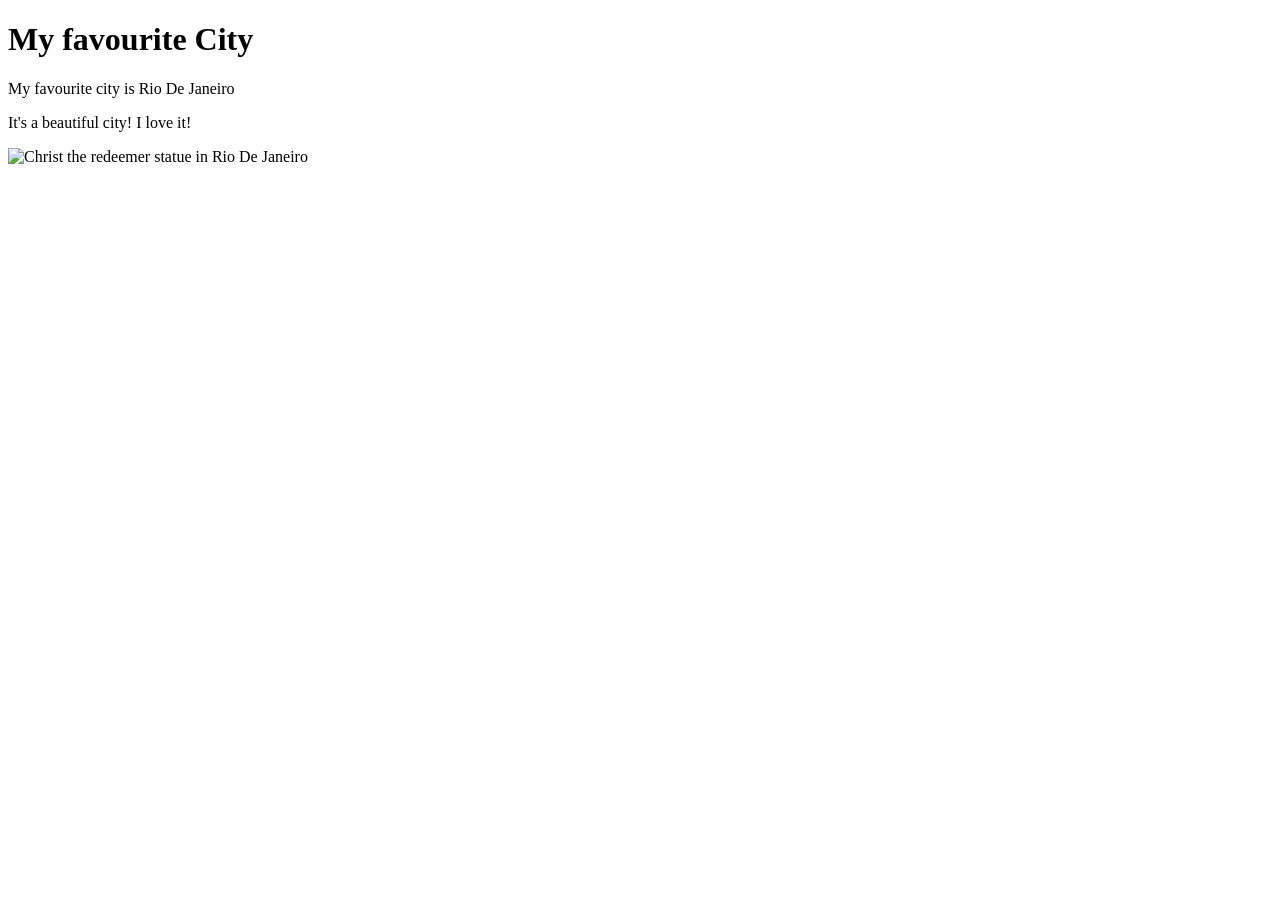
==== week01/favourite-city.html @ 02dd5c02 "Favourite city page created" ====
<!DOCTYPE html>
<html lang="en">

<head>
    <meta charset="UTF-8">
    <meta name="viewport" content="width=device-width, initial-scale=1.0">
    <title>My favourite city</title>
</head>

<body>
    <h1>My favourite City</h1>
    <p>My favourite city is Rio De Janeiro</p>
    <p>It's a beautiful city! I love it! </p>
    <img
      src="https://upload.wikimedia.org/wikipedia/commons/thumb/9/98/Cidade_Maravilhosa.jpg/960px-Cidade_Maravilhosa.jpg"
      alt="Christ the redeemer statue in Rio De Janeiro">
</body>

</html>
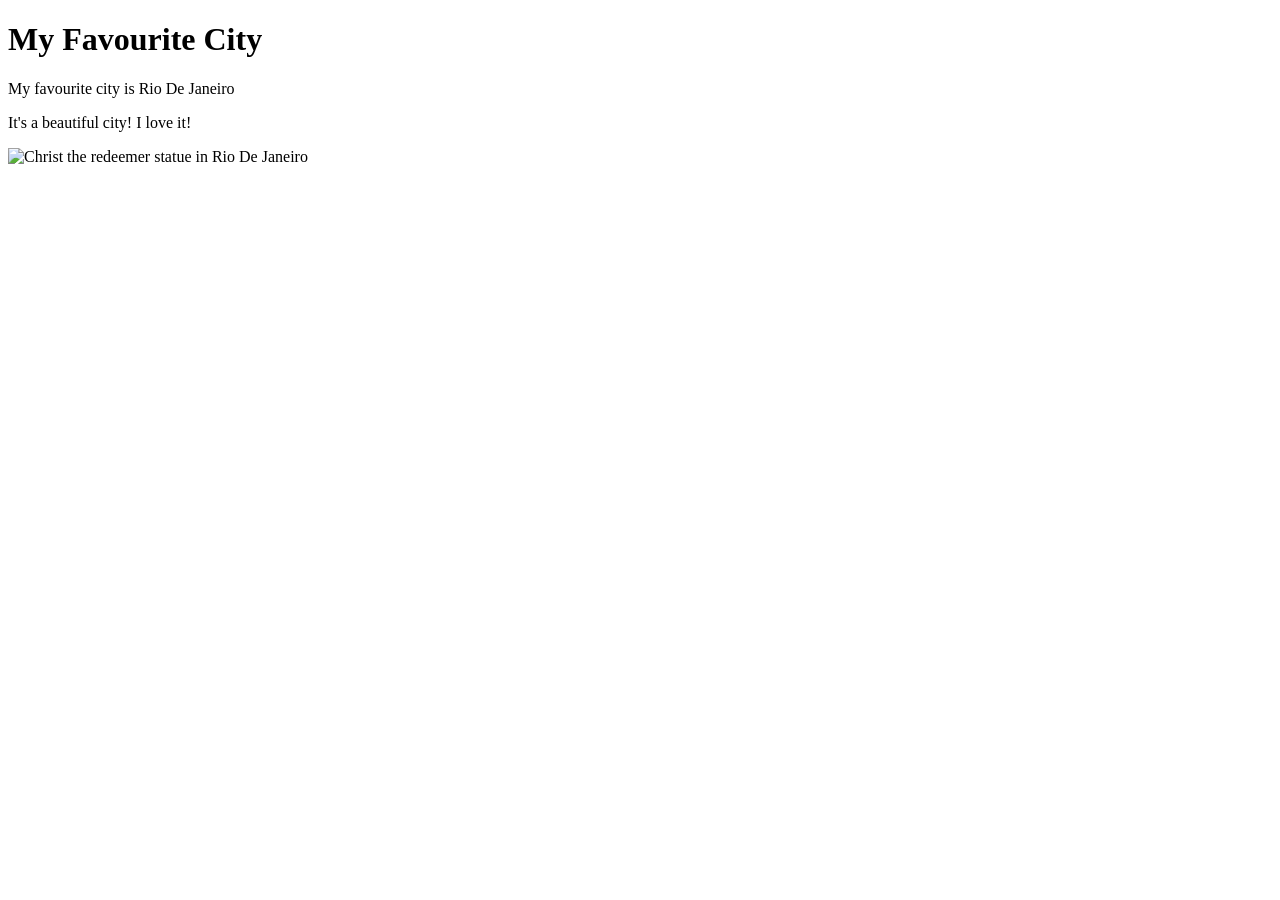
==== commit 42f468af: "edited with style" ====
--- a/week01/favourite-city.html
+++ b/week01/favourite-city.html
@@ -8,12 +8,12 @@
 </head>
 
 <body>
-    <h1>My favourite City</h1>
+    <h1>My Favourite City</h1>
     <p>My favourite city is Rio De Janeiro</p>
     <p>It's a beautiful city! I love it! </p>
     <img
       src="https://upload.wikimedia.org/wikipedia/commons/thumb/9/98/Cidade_Maravilhosa.jpg/960px-Cidade_Maravilhosa.jpg"
-      alt="Christ the redeemer statue in Rio De Janeiro">
+      alt="Christ the redeemer statue in Rio De Janeiro" width="100%">
 </body>
 
 </html>
